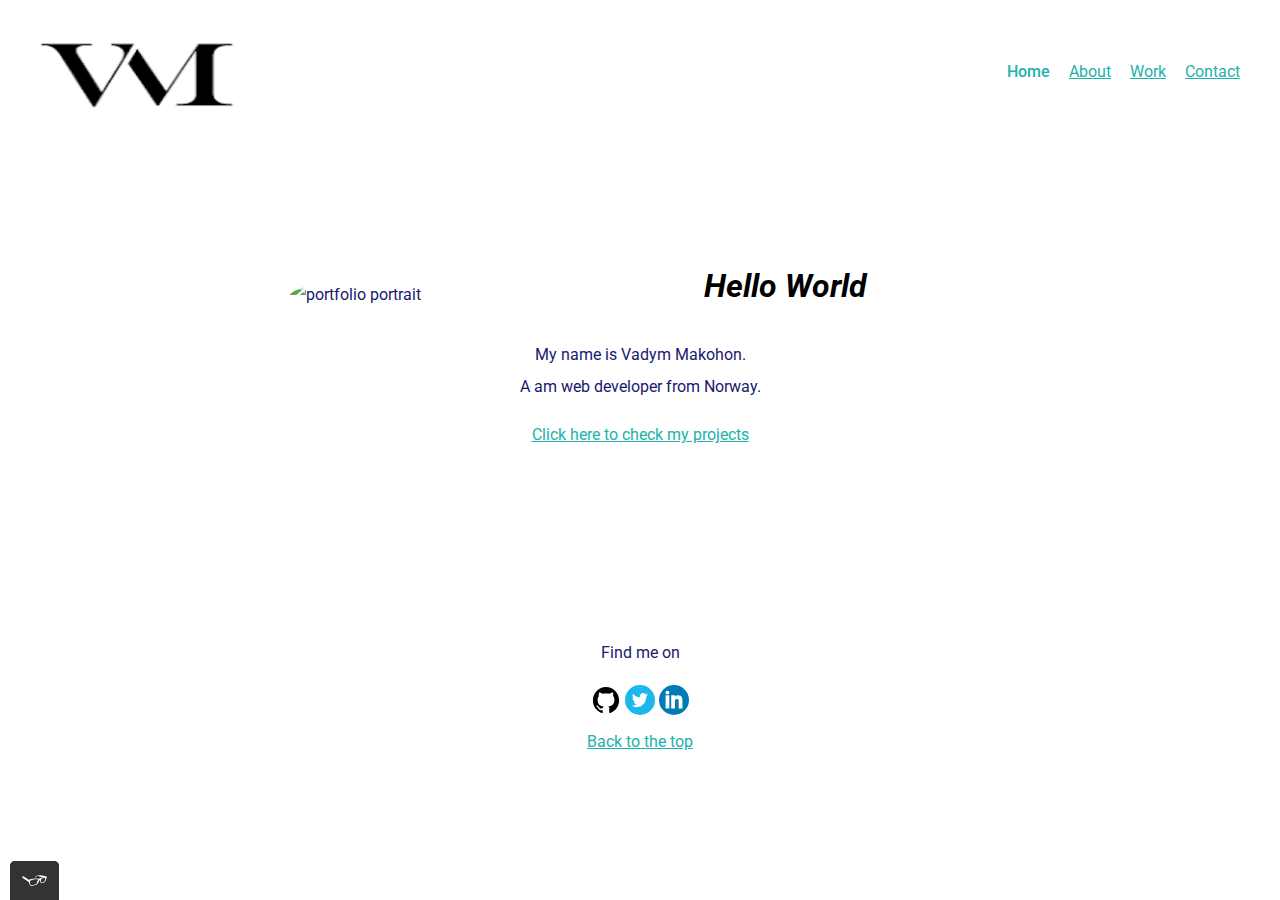
==== index.html @ f08d45ba "Added closing tag/index.html" ====
<!DOCTYPE html>
<html lang="en">

<head>
  <meta charset="UTF-8">
  <meta name="viewport" content="width=device-width, initial-scale=1.0">
  <title>Vadym Makohon</title>
  <link rel="stylesheet" type="text/css" href="https://cdnjs.cloudflare.com/ajax/libs/normalize/8.0.1/normalize.min.css" />
  <link rel="preconnect" href="https://fonts.googleapis.com">
  <link rel="preconnect" href="https://fonts.gstatic.com" crossorigin>
  <link href="https://fonts.googleapis.com/css2?family=Roboto&display=swap" rel="stylesheet">
  <link rel="stylesheet" type="text/css" href="css/style.production.css">
  <title>My portfolio site</title>
  <link rel="shortcut icon" href="./img/VM.png">
</head>

<body>
  <header class="page-header">
    <img src="img/VM.png" class="page-header_item my-logo" alt="Personal logo">
    <nav class="page-header__item">
      <ul role="menubar" class="navigation-list">
        <li role="presentation">
          <a href="index.html" role="menuitem" class="navigation-list__item navigation-list__item--active">Home</a>
        </li>
        <li role="presentation">
          <a aria-label="about-me" href="about.html" role="menuitem" class="navigation-list__item">About</a>
        </li>
        <li role="presentation">
          <a href="work.html" role="menuitem" class="navigation-list__item">Work</a>
        </li>
        <li role="presentation">
          <a href="contact.html" role="menuitem" class="navigation-list__item">Contact</a>
        </li>
      </ul>
    </nav>
  </header>
  <div class="profile">
    <img src="./img/Profile.png" class="profile_portrait" alt="portfolio portrait">
    <div class="profile_intro">
      <h1>Hello World</h1>
      <p>My name is Vadym Makohon.<br>
        A am <span>web</span> developer from Norway.</p>
      <a href="work.html" target="_blank" class="button">Click here to check my projects</a>
    </div>
  </div>
  <!--
        <div>
            <a href="#">Default Link</a>
        </div>
        <div>
            <button type="button">Default Button</button>
            <button class="button__secondary">Secondary Button</button>
        </div>
        -->

  <footer class="page-footer">
    <p>Find me on</p>
    <div class="social media">
      <a href="#" target="_blank"><img src="img/Github.svg" alt="Github"></a>
      <a href="#" target="_blank"><img src="img/Twitter.svg" alt="Twitter"></a>
      <a href="#" target="_blank"><img src="img/Linkedin.svg" alt="LinkedIn"></a>
    </div>
    <a href="#">Back to the top</a>
  </footer>
  <script src="js/tota11y.min.js"></script>
</body>

</html>
---- css/style.production.css ----
/*
* Prefixed by https://autoprefixer.github.io
* PostCSS: v8.4.14,
* Autoprefixer: v10.4.7
* Browsers: last 4 version
*/

/* General styles */

:root {
  --color: #000000;
  --bg-color: #ffffff;
  --lightseagreen: #20b2aa;
  --color: #191970;
  --scale: 1.05;
}
*{
  -webkit-box-sizing: border-box;
          box-sizing: border-box;
}
body {
  font-family: "Roboto", sans-serif;
  color:var(--color);
  background-color:var(--bg-color);
  font-weight: 400;
  font-size: 16px;
  line-height: 2;
  padding: 10px;
  margin: 10px;
  border: 1px;
  -webkit-transition: background-color 0.3s ease;
  -o-transition: background-color 0.3s ease;
  transition: background-color 0.3s ease;
}

h1,
h2,
h3 {
  font-style: italic;
  color: black;
  font-weight: 700;
  -webkit-transition: color 0.3s ease;
  -o-transition: color 0.3s ease;
  transition: color 0.3s ease;
}

a {
  color:var(--lightseagreen);
  -webkit-transition: color 0.3s ease;
  -o-transition: color 0.3s ease;
  transition: color 0.3s ease;
}

a:visited {
  color: var(--lightseagreen);
}

a:hover,
a:focus {
  text-decoration: none;
}

a:active {
  color: var(#191970);
}

/* Buttons */

button {
  border: none;
  font-family: inherit;
  background-color: #191970;
  color: #ffffff;
  text-decoration: none;
  padding: 10px;
  border-radius: 3px;
  border-bottom: 2px solid rgba(139, 236, 229, 0.2);
  -webkit-transition: background-color 1s, opacity 0.3s ease, -webkit-transform 0.5s;
  transition: background-color 1s, opacity 0.3s ease, -webkit-transform 0.5s;
  -o-transition: background-color 1s, transform 0.5s, opacity 0.3s ease;
  transition: background-color 1s, transform 0.5s, opacity 0.3s ease;
  transition: background-color 1s, transform 0.5s, opacity 0.3s ease, -webkit-transform 0.5s;
}

button:hover,
button:focus,
.button:focus,
.button:hover {
  cursor: pointer;
  opacity: 0.8;
}

/* Page header styling, flexbox. */

.page-header {
  display: -webkit-box;
  display: -ms-flexbox;
  display: flex;
  width: 100%;
  padding: 20px;
}

.page-header__item {
  -webkit-box-flex: 0;
      -ms-flex: 0 1 70px;
          flex: 0 1 70px;
}

.page-header_item:first-child {
  width: 200px;
  height: 70px;
}

.page-header__item:last-child {
  -webkit-box-flex: 1;
      -ms-flex-positive: 1;
          flex-grow: 1;
  text-align: right;
}

/* Navigation list styling. */

.navigation-list {
  list-style-type: none;
}

.navigation-list li {
  display: inline-block;
  margin-left: 15px;
}

.navigation-list__item--active {
  text-decoration: none;
  font-weight: 500;
}

/* Footer styling. */

.page-footer {
  clear: both;
  display: -webkit-box;
  display: -ms-flexbox;
  display: flex;
  -webkit-box-orient: vertical;
  -webkit-box-direction: normal;
      -ms-flex-direction: column;
          flex-direction: column;
  text-align: center;
  margin-top: 10%;
}

.page-footer p {
  margin-top: 5%;
}

.social-media a {
  text-decoration: none;
}

/* Profile section styling, home page. */

.profile {
  max-width: 700px;
  margin: 10% auto;
  -webkit-box-align: baseline;
      -ms-flex-align: baseline;
          align-items: baseline;
}

.profile_portrait {
  float: left;
  width: 250px;
  margin-right: 40px;
  border-radius: 50%;
  margin-top: 25px;
  -webkit-transition: -webkit-transform 0.3s ease;
  transition: -webkit-transform 0.3s ease;
  -o-transition: transform 0.3s ease;
  transition: transform 0.3s ease;
  transition: transform 0.3s ease, -webkit-transform 0.3s ease;
}

.profile_portrait:hover {
  -webkit-transform: scale(1.1);
      -ms-transform: scale(1.1);
          transform: scale(1.1);
}

.profile_intro {
  text-align: center;
}

.profile_intro a {
  margin-top: 5%;
}

/* About page */

.about-me {
  text-align: center;
  margin-top: 3%;
  margin-bottom: 5%;
  -webkit-transition: margin 0.3s ease;
  -o-transition: margin 0.3s ease;
  transition: margin 0.3s ease;
}

.about-me p {
  margin-bottom: 3%;
  -webkit-transition: margin 0.3s ease;
  -o-transition: margin 0.3s ease;
  transition: margin 0.3s ease;
}

/* Adjust the table styles for better responsiveness */

table {
  width: 100%;
  max-width: 700px;
  text-align: left;
  background-color: #ffffff;
  border-radius: 10px;
  padding: 3%;
  margin: 5% auto;
  -webkit-transition: margin 0.3s ease;
  -o-transition: margin 0.3s ease;
  transition: margin 0.3s ease;
}

/* Make the table responsive */

@media all and (max-width: 700px) {
  table {
    margin: 5% 10%;
  }
}

/* Work Page Grid */

.project-list {
  display: -ms-grid;
  display: grid;
  -ms-grid-columns: 1fr 20px 1fr;
  grid-template-columns: 1fr 1fr;
  grid-gap: 20px;
  margin: 0;
  -webkit-transition: margin 0.3s ease;
  -o-transition: margin 0.3s ease;
  transition: margin 0.3s ease;
}

.project-list__item {
  background-color: #c1c1b3;
  width: auto;
  min-height: auto;
  margin: 0;
  padding: 20px;
  border-radius: 10px;
  position: relative;
  -webkit-transition: -webkit-transform 0.3s ease;
  transition: -webkit-transform 0.3s ease;
  -o-transition: transform 0.3s ease;
  transition: transform 0.3s ease;
  transition: transform 0.3s ease, -webkit-transform 0.3s ease;
}

.project-list_overlay {
  position: absolute;
  top: 0;
  left: 0;
  width: 100%;
  height: 100%;
  background-color: #20b2aa;
  color: #fff;
  opacity: 0;
  -webkit-transition: opacity 0.3s ease;
  -o-transition: opacity 0.3s ease;
  transition: opacity 0.3s ease;
}

.project-list__item:hover {
  -webkit-transform: scale(1.05);
      -ms-transform: scale(1.05);
          transform: scale(1.05);
}

.project-list__item:hover .project-list_overlay {
  opacity: 1;
}

/* Other existing styles remain unchanged */

@media all and (max-width: 500px) {
  .project-list {
    -ms-grid-columns: 1fr;
    grid-template-columns: 1fr;
  }
}

@media all and (min-width: 500px) and (max-width: 850px) {
  /* Your existing media query styles */
}

@media all and (max-width: 850px) {
  /* Your existing media query styles */
  .project-list {
    grid-gap: 15px;
  }
  .project-list__item:first-child,
  .project-list__item:last-child {
    grid-column: auto / auto;
    grid-row: auto / auto;
  }
  h1 {
    font-size: 22px;
  }
}

/* contact form animation */

@-webkit-keyframes color-change {
  0% {
    fill: #edc655;
  }
  50% {
    fill: #fcffad;
  }
  100% {
    fill: #f76414;
  }
}

@keyframes color-change {
  0% {
    fill: #edc655;
  }
  50% {
    fill: #fcffad;
  }
  100% {
    fill: #f76414;
  }
}

.sun {
  -webkit-animation: 4s color-change infinite alternate linear;
          animation: 4s color-change infinite alternate linear;
}

@-webkit-keyframes cloud-move {
  from {
    -webkit-transform: translate(0, 50px);
            transform: translate(0, 50px);
  }
  to {
    -webkit-transform: translate(200px, 50px);
            transform: translate(200px, 50px);
  }
}

@keyframes cloud-move {
  from {
    -webkit-transform: translate(0, 50px);
            transform: translate(0, 50px);
  }
  to {
    -webkit-transform: translate(200px, 50px);
            transform: translate(200px, 50px);
  }
}

.cloud-front {
  -webkit-animation: 23s cloud-move infinite alternate linear;
          animation: 23s cloud-move infinite alternate linear;
}

@-webkit-keyframes cloud-move-reverse {
  from {
    -webkit-transform: translate(446px, 48px);
            transform: translate(446px, 48px);
  }
  to {
    -webkit-transform: translate(100px, 48px);
            transform: translate(100px, 48px);
  }
}

@keyframes cloud-move-reverse {
  from {
    -webkit-transform: translate(446px, 48px);
            transform: translate(446px, 48px);
  }
  to {
    -webkit-transform: translate(100px, 48px);
            transform: translate(100px, 48px);
  }
}

.cloud-back {
  -webkit-animation: 45s cloud-move-reverse infinite alternate linear;
          animation: 45s cloud-move-reverse infinite alternate linear;
}
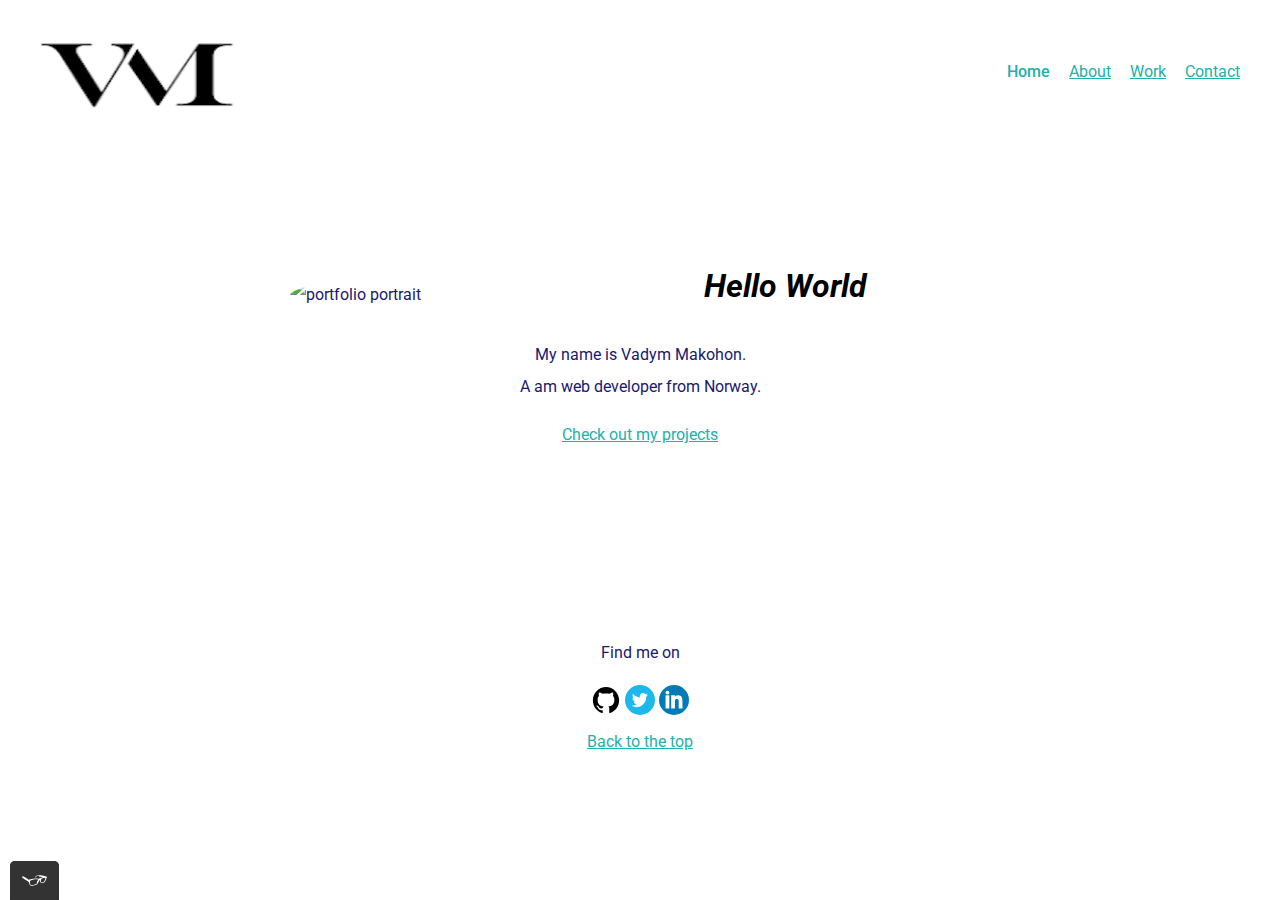
==== commit 282aa6fc: "Fixing bugs/index.html" ====
--- a/index.html
+++ b/index.html
@@ -5,13 +5,12 @@
   <meta charset="UTF-8">
   <meta name="viewport" content="width=device-width, initial-scale=1.0">
   <title>Vadym Makohon</title>
-  <link rel="stylesheet" type="text/css" href="https://cdnjs.cloudflare.com/ajax/libs/normalize/8.0.1/normalize.min.css" />
+  <link rel="shortcut icon" href="./img/VM.png">
+  <link rel="stylesheet" type="text/css" href="https://cdnjs.cloudflare.com/ajax/libs/normalize/8.0.1/normalize.min.css" integrity="sha512-NhSC1YmyruXifcj/KFRWoC561YpHpc5Jtzgvbuzx5VozKpWvQ+4nXhPdFgmx8xqexRcpAglTj9sIBWINXa8x5w==" crossorigin="anonymous" referrerpolicy="no-referrer">
   <link rel="preconnect" href="https://fonts.googleapis.com">
   <link rel="preconnect" href="https://fonts.gstatic.com" crossorigin>
   <link href="https://fonts.googleapis.com/css2?family=Roboto&display=swap" rel="stylesheet">
   <link rel="stylesheet" type="text/css" href="css/style.production.css">
-  <title>My portfolio site</title>
-  <link rel="shortcut icon" href="./img/VM.png">
 </head>
 
 <body>
@@ -34,13 +33,13 @@
       </ul>
     </nav>
   </header>
-  <div class="profile">
+  <div class="profile box-shadow">
     <img src="./img/Profile.png" class="profile_portrait" alt="portfolio portrait">
     <div class="profile_intro">
       <h1>Hello World</h1>
       <p>My name is Vadym Makohon.<br>
         A am <span>web</span> developer from Norway.</p>
-      <a href="work.html" target="_blank" class="button">Click here to check my projects</a>
+      <a href="work.html" class="button">Check out my projects</a>
     </div>
   </div>
   <!--
@@ -54,13 +53,15 @@
         -->
 
   <footer class="page-footer">
-    <p>Find me on</p>
-    <div class="social media">
-      <a href="#" target="_blank"><img src="img/Github.svg" alt="Github"></a>
-      <a href="#" target="_blank"><img src="img/Twitter.svg" alt="Twitter"></a>
-      <a href="#" target="_blank"><img src="img/Linkedin.svg" alt="LinkedIn"></a>
+    <div class="find-me-text">
+      <p>Find me on</p>
+      <div class="social media">
+        <a href="#" target="_blank"><img src="img/Github.svg" alt="Github"></a>
+        <a href="#" target="_blank"><img src="img/Twitter.svg" alt="Twitter"></a>
+        <a href="#" target="_blank"><img src="img/Linkedin.svg" alt="LinkedIn"></a>
+      </div>
+      <a href="#">Back to the top</a>
     </div>
-    <a href="#">Back to the top</a>
   </footer>
   <script src="js/tota11y.min.js"></script>
 </body>
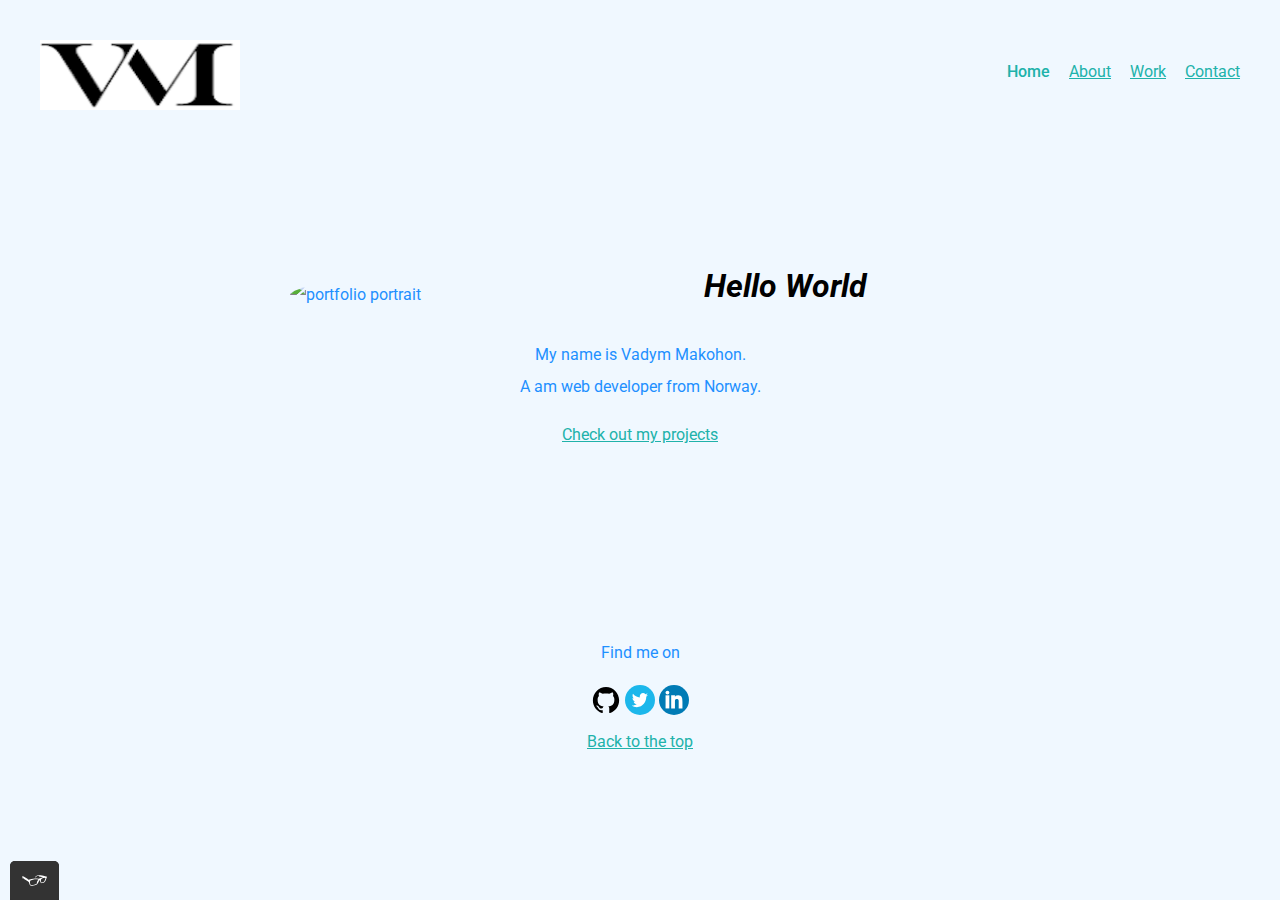
==== commit b72cc838: "minor update" ====
--- a/index.html
+++ b/index.html
@@ -51,7 +51,6 @@
             <button class="button__secondary">Secondary Button</button>
         </div>
         -->
-
   <footer class="page-footer">
     <div class="find-me-text">
       <p>Find me on</p>
@@ -66,4 +65,5 @@
   <script src="js/tota11y.min.js"></script>
 </body>
 
+
 </html>--- a/css/style.production.css
+++ b/css/style.production.css
@@ -8,12 +8,13 @@
 /* General styles */
 
 :root {
-  --color: #000000;
-  --bg-color: #ffffff;
-  --lightseagreen: #20b2aa;
-  --color: #191970;
+  --color: #1e90ff; /* Dodger Blue */
+  --bg-color: #f0f8ff; /* Alice Blue */
+  --lightseagreen: #20b2aa; /* Light Sea Green */
+  --midnightblue: #191970; /* Midnight Blue */
   --scale: 1.05;
 }
+
 *{
   -webkit-box-sizing: border-box;
           box-sizing: border-box;
@@ -61,7 +62,7 @@
 }
 
 a:active {
-  color: var(#191970);
+  color: var();
 }
 
 /* Buttons */
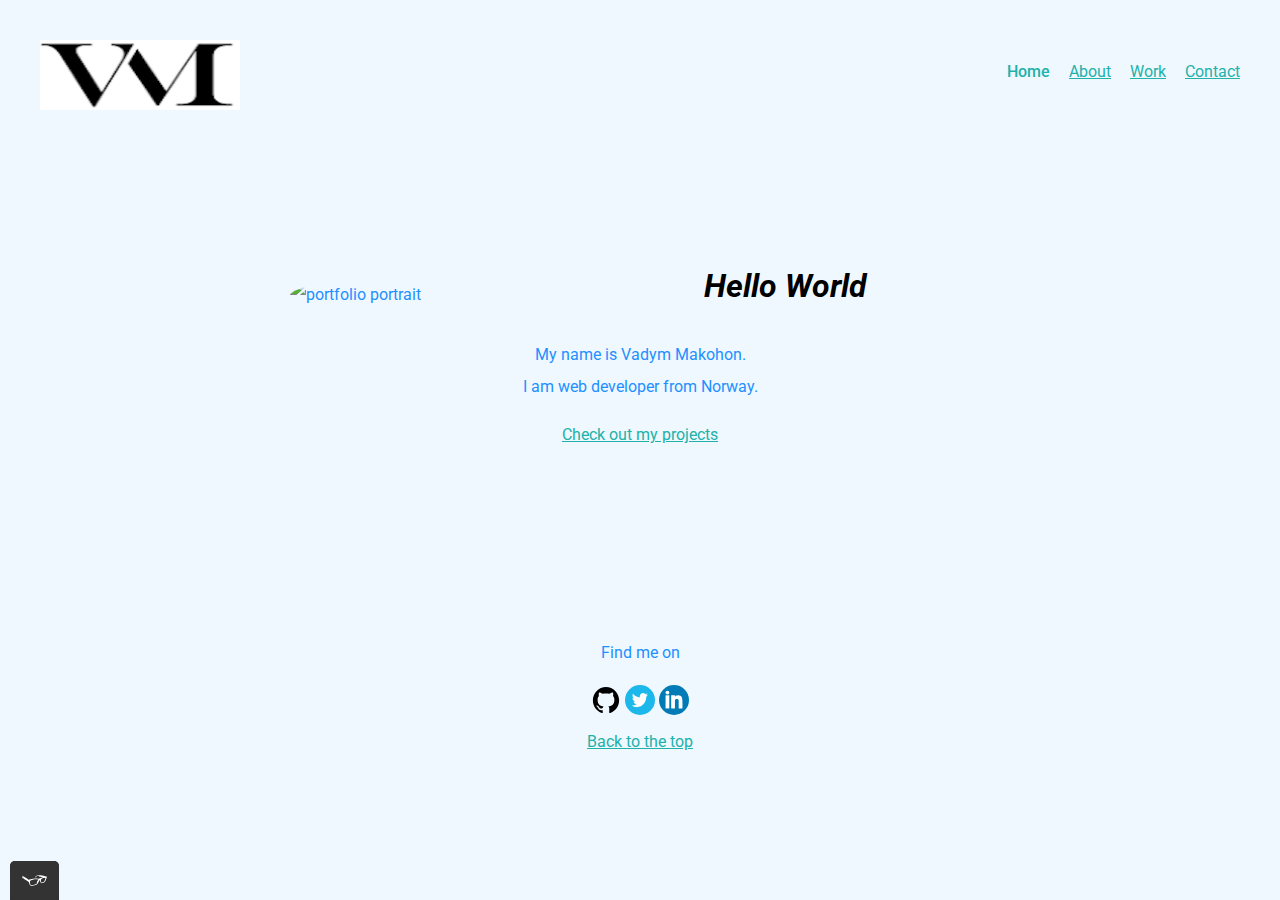
==== commit a8767e20: "Update index.html" ====
--- a/index.html
+++ b/index.html
@@ -38,7 +38,7 @@
     <div class="profile_intro">
       <h1>Hello World</h1>
       <p>My name is Vadym Makohon.<br>
-        A am <span>web</span> developer from Norway.</p>
+        I am <span>web</span> developer from Norway.</p>
       <a href="work.html" class="button">Check out my projects</a>
     </div>
   </div>
@@ -65,5 +65,4 @@
   <script src="js/tota11y.min.js"></script>
 </body>
 
-
-</html>+</html>
